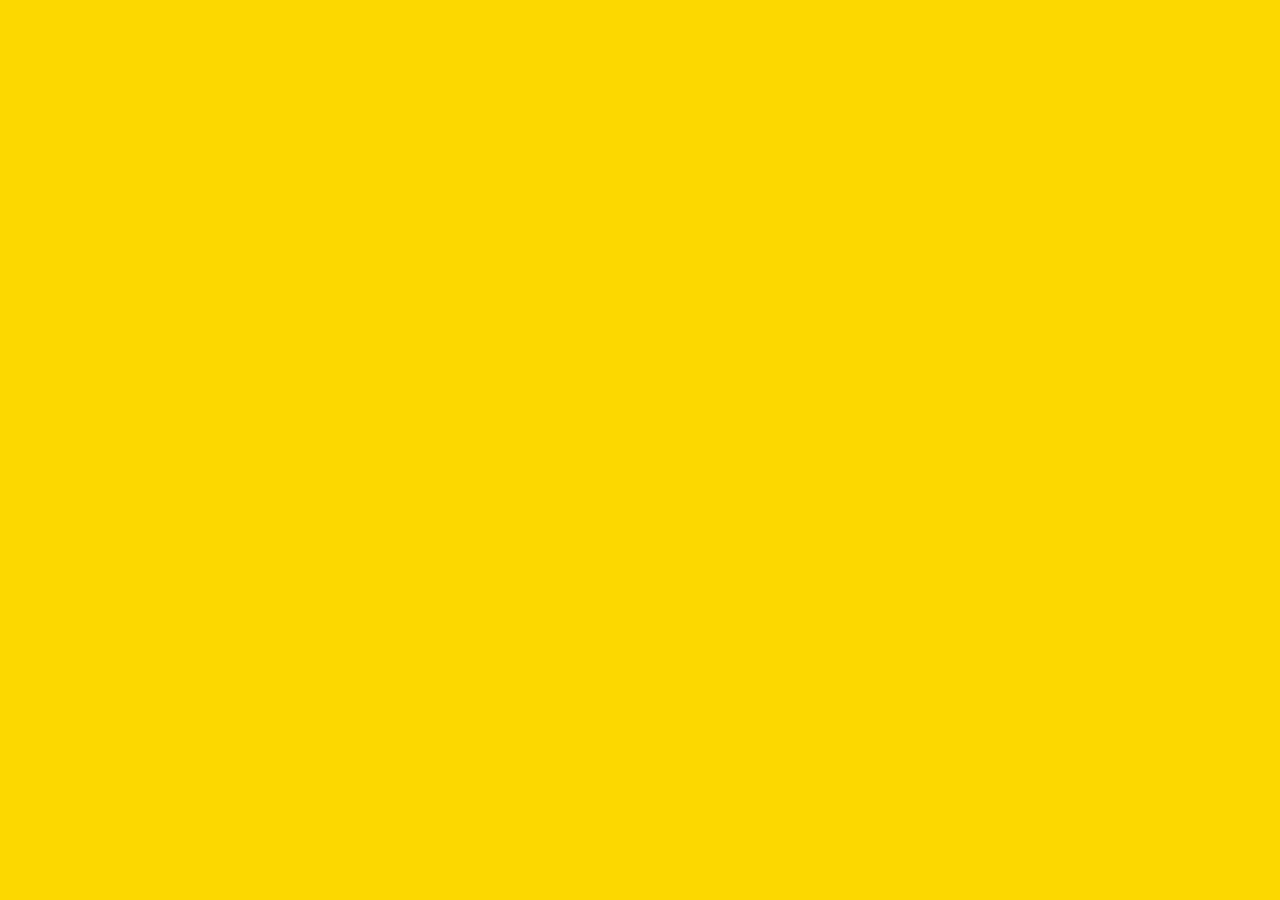
==== index.html @ 6fa7fbe4 "initial commits." ====
<!DOCTYPE html>
<html lang="en">
<head>
  <meta charset="UTF-8">
  <meta name="viewport" content="width=device-width, initial-scale=1.0">
  <title>Document</title>
  <link rel="stylesheet" href="css/normalize.css">
  <link rel="stylesheet" href="css/styles.css">
</head>
<body>
  
</body>
</html>
---- css/styles.css ----
body {
  background-color: gold;
}
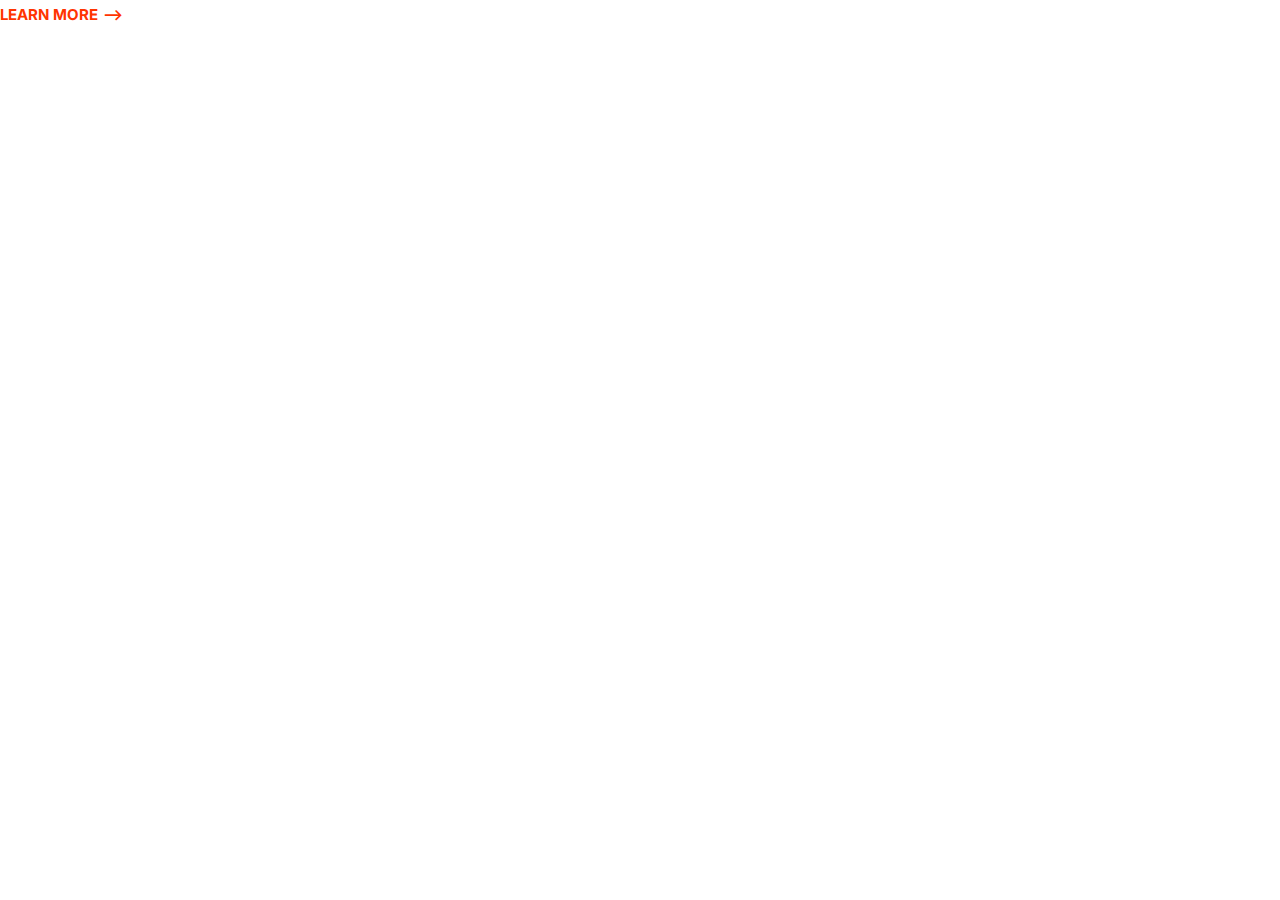
==== commit 10b7c99e: "Build the arrow link components." ====
--- a/index.html
+++ b/index.html
@@ -6,8 +6,11 @@
   <title>Document</title>
   <link rel="stylesheet" href="css/normalize.css">
   <link rel="stylesheet" href="css/styles.css">
+  <link rel="preconnect" href="https://fonts.googleapis.com">
+  <link rel="preconnect" href="https://fonts.gstatic.com" crossorigin>
+  <link href="https://fonts.googleapis.com/css2?family=Inter:wght@400;700&display=swap" rel="stylesheet">
 </head>
 <body>
-  
+  <a href="#" class="link-arrow">Learn more</a
 </body>
 </html>--- a/css/styles.css
+++ b/css/styles.css
@@ -1,3 +1,86 @@
+/* Typography */
+html {
+  font-size: 62.5%;
+}
+:root {
+  --color-primary: #2584ff;
+  --color-secondary: #00d9ff;
+  --color-accent: #ff3400;
+  --color-headings: #1b0760;
+  --color-body: #918ca4;
+}
+
 body {
-  background-color: gold;
-}+  font-family: Inter, Arial, Arial, Helvetica, sans-serif;
+  font-size: 2.5rem;
+  line-height: 1.5;
+  color: var(--color-body);
+}
+
+h1,
+h2,
+h3 {
+  color: var(--color-headings);
+  margin-bottom: 1rem;
+}
+
+h1 {
+  font-size: 7rem;
+}
+
+h2 {
+  font-size: 4rem;
+}
+
+h3 {
+  font-size: 3rem;
+}
+
+p {
+  margin-top: 0;
+}
+
+@media screen and (min-width: 1024px) {
+  body {
+    font-size: 1.8rem;
+  }
+
+  h1 {
+    font-size: 8rem;
+  }
+
+  h2 {
+    font-size: 4rem;
+  }
+
+  h3 {
+    font-size: 2.4rem;
+  }
+}
+
+a {
+  text-decoration: none;
+}
+
+/* Links */
+.link-arrow {
+  color: var(--color-accent);
+  text-transform: uppercase;
+  font-weight: bold;
+}
+
+.link-arrow::after {
+  content: "-->";
+  margin-left: 5px;
+  transition: margin 0.15s;
+}
+
+.link-arrow:hover::after {
+  margin-left: 10px;
+}
+
+@media screen and (min-width: 1024px) {
+  .link-arrow {
+    font-size: 1.5rem;
+  }
+}
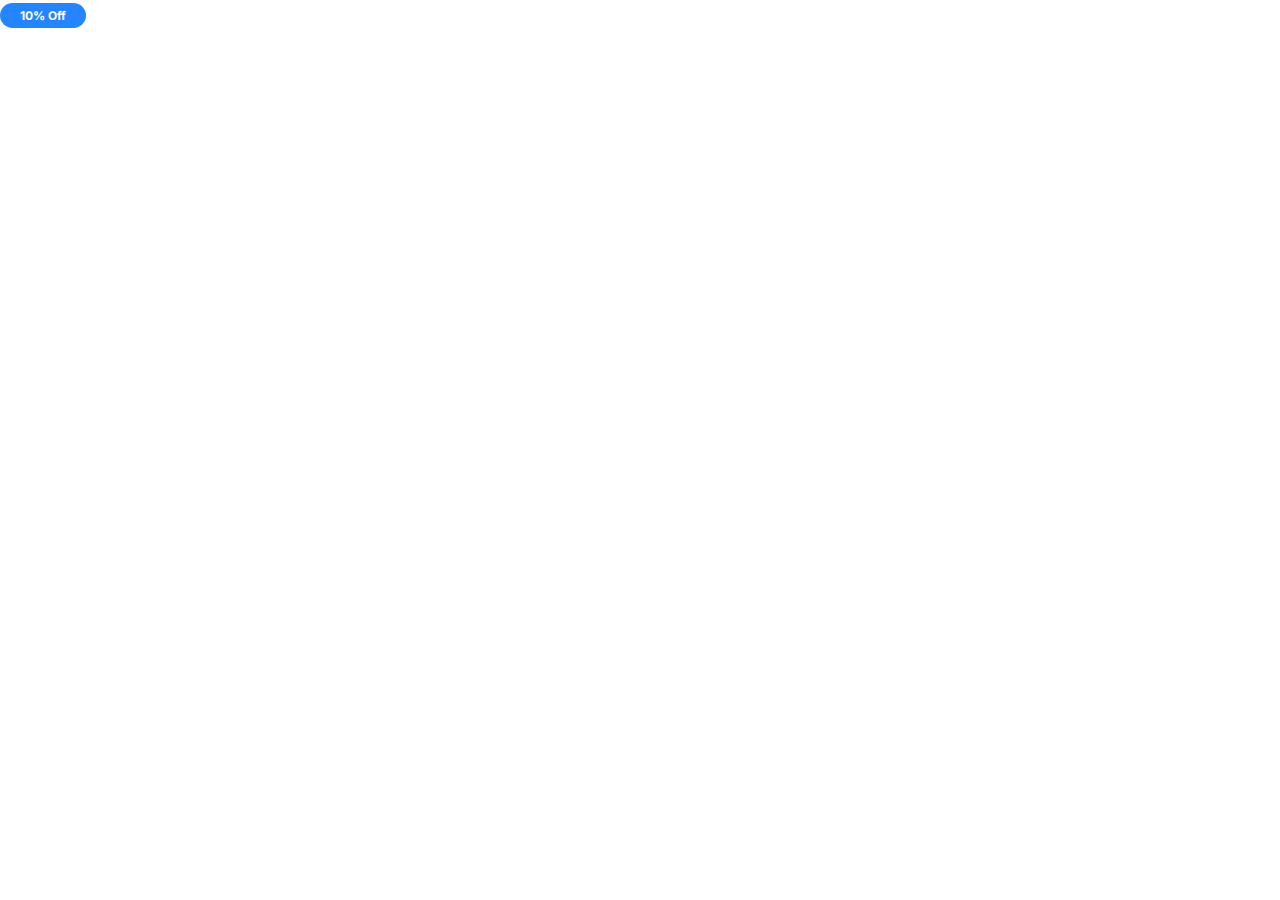
==== commit 41d34791: "Build badges." ====
--- a/index.html
+++ b/index.html
@@ -8,9 +8,9 @@
   <link rel="stylesheet" href="css/styles.css">
   <link rel="preconnect" href="https://fonts.googleapis.com">
   <link rel="preconnect" href="https://fonts.gstatic.com" crossorigin>
-  <link href="https://fonts.googleapis.com/css2?family=Inter:wght@400;700&display=swap" rel="stylesheet">
+  <link href="https://fonts.googleapis.com/css2?family=Inter:wght@400;600;700&display=swap" rel="stylesheet">
 </head>
 <body>
-  <a href="#" class="link-arrow">Learn more</a
+  <span class="badge badge--primary badge--small">10% Off</span>
 </body>
 </html>--- a/css/styles.css
+++ b/css/styles.css
@@ -84,3 +84,37 @@
     font-size: 1.5rem;
   }
 }
+
+/* Badges */
+
+.badge {
+  border-radius: 20px;
+  font-size: 2rem;
+  font-weight: bold;
+  padding: 0.5rem 2rem;
+  white-space: nowrap;
+}
+
+.badge--primary {
+  background-color: var(--color-primary);
+  color: #fff;
+}
+
+.badge--secondary {
+  background-color: var(--color-secondary);
+  color: #fff;
+}
+
+.badge--smaall {
+  font-size: 1.6rem;
+}
+
+@media screen and (min-width: 1024px) {
+  .badge {
+    font-size: 1.5rem;
+  }
+
+  .badge--small {
+    font-size: 1.2rem;
+  }
+}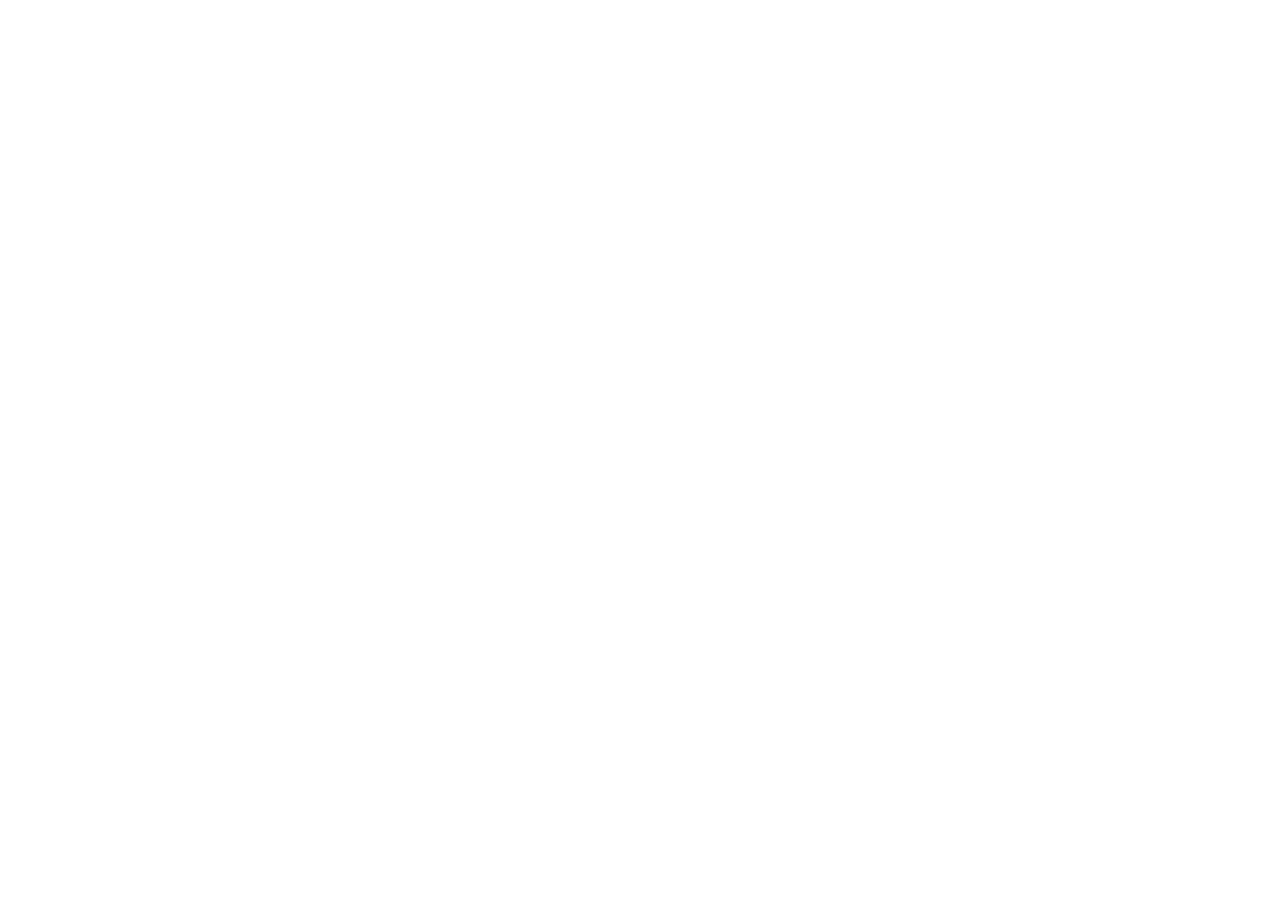
==== commit 0ccc4d52: "build icons" ====
--- a/index.html
+++ b/index.html
@@ -11,6 +11,6 @@
   <link href="https://fonts.googleapis.com/css2?family=Inter:wght@400;600;700&display=swap" rel="stylesheet">
 </head>
 <body>
-  <span class="badge badge--primary badge--small">10% Off</span>
+  
 </body>
 </html>--- a/css/styles.css
+++ b/css/styles.css
@@ -117,4 +117,52 @@
   .badge--small {
     font-size: 1.2rem;
   }
+}
+
+/* Lists */
+
+.list {
+  list-style: none;
+  padding-left: 0;
+  color: var(--color-headings);
+}
+
+.list--inline .list__item {
+  display: inline-block;
+  margin-right: 2rem;
+}
+
+.list--tick {
+  list-style-image: url(../images/tick.svg);
+  padding-left: 3rem;
+}
+
+.list--tick .list__item {
+  padding-left: 0.5rem;
+  margin-bottom: 1rem;
+}
+
+@media screen and (min-width: 1024px) {
+  .list--tick .list__item {
+    padding-left: 0;
+  }
+}
+
+.icon {
+  width: 40px;
+  height: 40px;
+}
+
+.icon--primary {
+  fill: var(--color-primary)
+}
+
+.icon-container {
+  background-color: #f3f9fa;
+  width: 64px;
+  height: 64px;
+  border-radius: 100%;
+  display: inline-flex;
+  justify-content: center;
+  align-items: center;
 }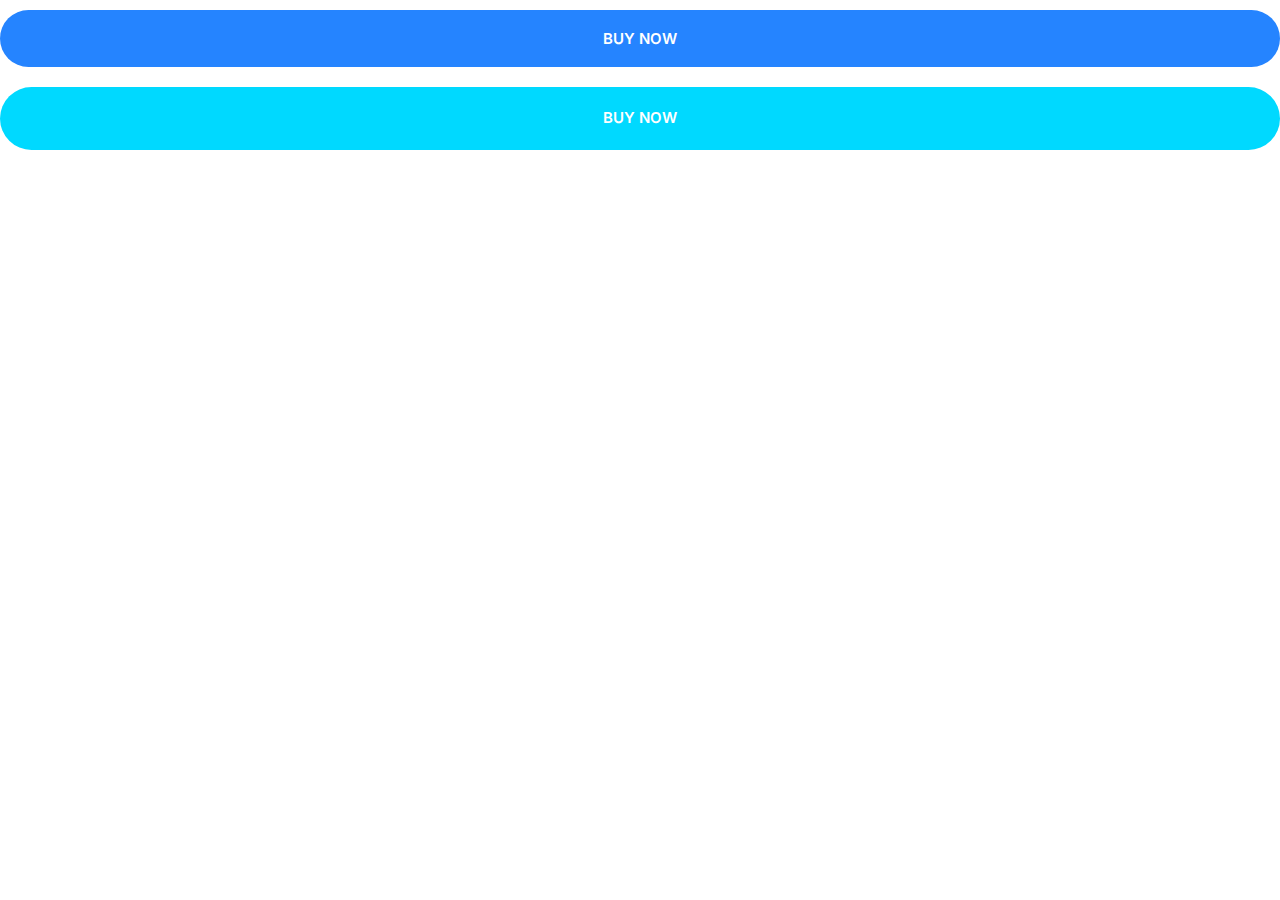
==== commit ac317204: "build buttons" ====
--- a/index.html
+++ b/index.html
@@ -11,6 +11,8 @@
   <link href="https://fonts.googleapis.com/css2?family=Inter:wght@400;600;700&display=swap" rel="stylesheet">
 </head>
 <body>
+  <button class="btn btn--primary btn--block">Buy Now</button>
+  <a href="#" class="btn btn--secondary btn--block">Buy Now</a>
   
 </body>
 </html>--- a/css/styles.css
+++ b/css/styles.css
@@ -1,7 +1,3 @@
-/* Typography */
-html {
-  font-size: 62.5%;
-}
 :root {
   --color-primary: #2584ff;
   --color-secondary: #00d9ff;
@@ -10,6 +6,17 @@
   --color-body: #918ca4;
 }
 
+*,
+*::after,
+*::before {
+  box-sizing: border-box;
+}
+
+/* Typography */
+html {
+  font-size: 62.5%;
+}
+
 body {
   font-family: Inter, Arial, Arial, Helvetica, sans-serif;
   font-size: 2.5rem;
@@ -154,7 +161,7 @@
 }
 
 .icon--primary {
-  fill: var(--color-primary)
+  fill: var(--color-primary);
 }
 
 .icon-container {
@@ -165,4 +172,57 @@
   display: inline-flex;
   justify-content: center;
   align-items: center;
+}
+
+/* Buttons */
+
+.btn {
+  font-size: 1.8rem;
+  font-weight: 600;
+  margin: 1rem 0;
+  text-transform: uppercase;
+  padding: 2rem 3rem;
+  border: 0;
+  border-radius: 40px;
+  cursor: pointer;
+  white-space: nowrap;
+  text-align: center;
+}
+
+.btn--primary {
+  background-color: var(--color-primary);
+  color: #fff;
+}
+
+.btn--primary:hover {
+  background: #3a8ffd;
+}
+
+.btn--secondary {
+  background: var(--color-secondary);
+  color: #fff;
+}
+
+.btn-secondary:hover {
+  background: #00caeb;
+}
+
+.btn--accent {
+  background: var(--color-accent);
+  color: #fff;
+}
+
+.btn--accent:hover {
+  background: #ec3000;
+}
+
+.btn--block {
+  width: 100%;
+  display: inline-block;
+}
+
+@media screen and (min-width: 1024px) {
+  .btn {
+    font-size: 1.5rem;
+  }
 }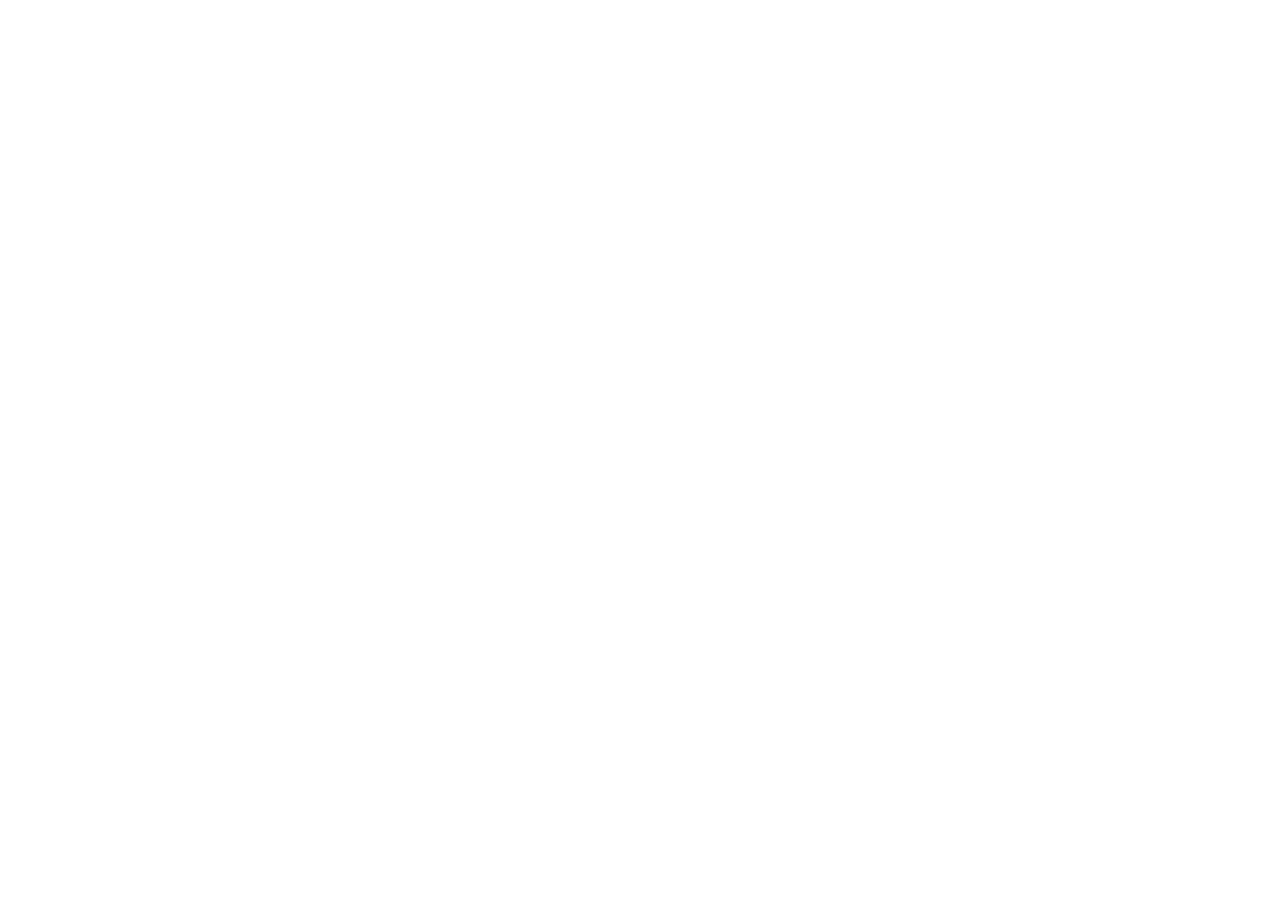
==== commit b840c63d: "Build input." ====
--- a/index.html
+++ b/index.html
@@ -11,8 +11,7 @@
   <link href="https://fonts.googleapis.com/css2?family=Inter:wght@400;600;700&display=swap" rel="stylesheet">
 </head>
 <body>
-  <button class="btn btn--primary btn--block">Buy Now</button>
-  <a href="#" class="btn btn--secondary btn--block">Buy Now</a>
+ 
   
 </body>
 </html>--- a/css/styles.css
+++ b/css/styles.css
@@ -225,4 +225,25 @@
   .btn {
     font-size: 1.5rem;
   }
+}
+
+.input {
+  padding: 1.5rem 3.5rem;
+  border: 1px solid #ccc;
+  border-radius: 30px;
+  outline: 0;
+  color: var(--color-headings);
+  font-size: 2rem;
+
+}
+
+::placeholder {
+  color: #cdcdd7
+}
+
+@media screen and (min-width: 1024px) {
+  .input {
+    font-size: 1.5rem;
+  }
+  
 }